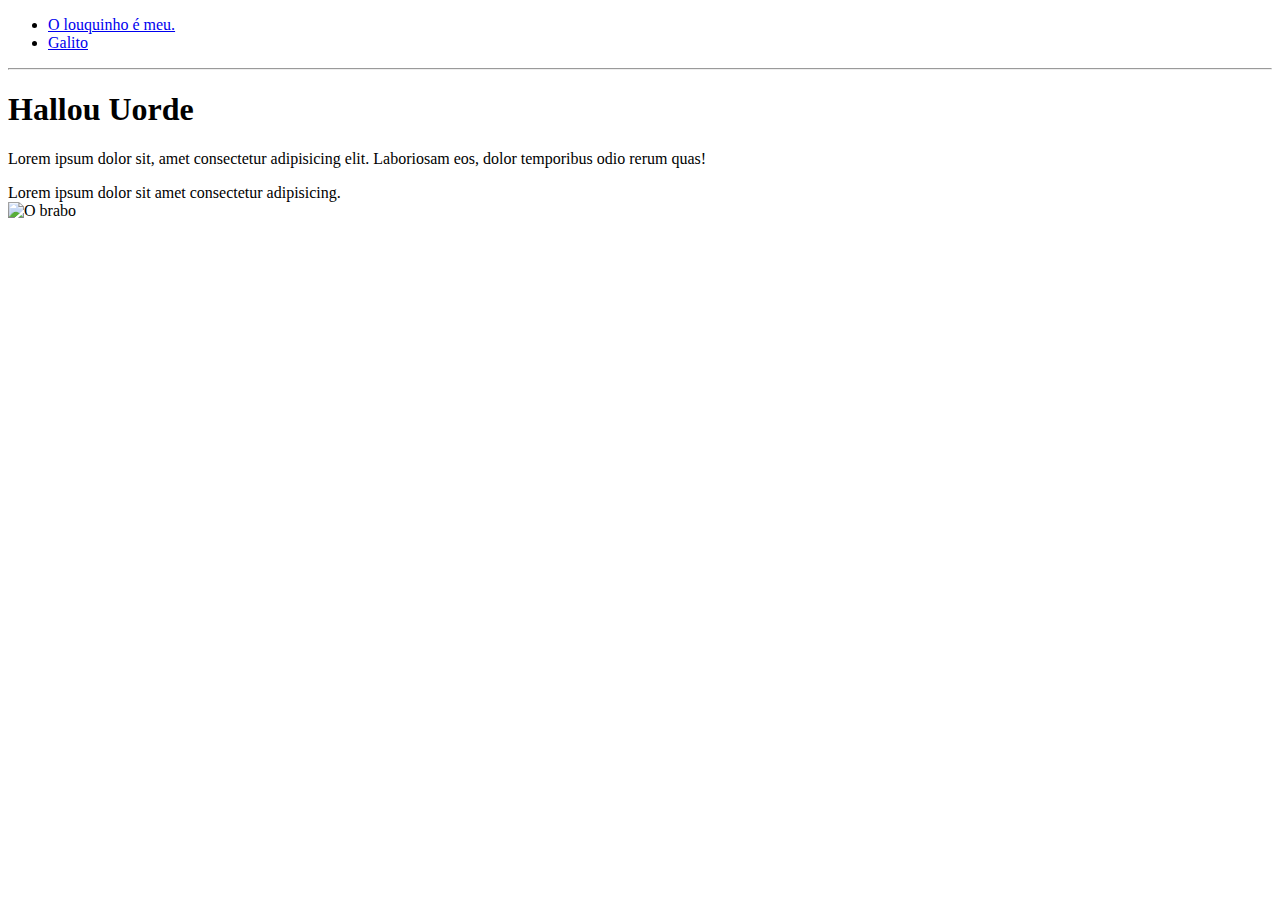
==== hellow/index.html @ 642816e5 "add index" ====
<!DOCTYPE html>
<html lang="pt-br">
<head>
    <meta charset="UTF-8">
    <meta http-equiv="X-UA-Compatible" content="IE=edge">
    <meta name="viewport" content="width=device-width, initial-scale=1.0">
    <title>Document</title>
</head>

<body>
    <div>
        <ul>
            <li>
                <a href="https://i.ytimg.com/vi/0ZWRep7hXk8/hqdefault.jpg">O louquinho é meu.</a>
            </li>
            <li><a href="https://i.ytimg.com/vi/MczeWcHUXrU/mqdefault.jpg">Galito</a></li>
        </ul>
        <hr>
    </div>
    <div>
    <h1>Hallou Uorde</h1>
    
    <p>Lorem ipsum dolor sit, amet consectetur adipisicing elit. Laboriosam eos, dolor temporibus odio rerum quas!</p>

   <span>Lorem ipsum dolor sit amet consectetur adipisicing.</span> 
   <br>
</div> 
<div>
        <img src="https://pa1.narvii.com/6230/3f045812c56a0c30565139aa8c14ab3766ef7435_hq.gif" alt="O brabo">
    </div> 
</body>
</html>
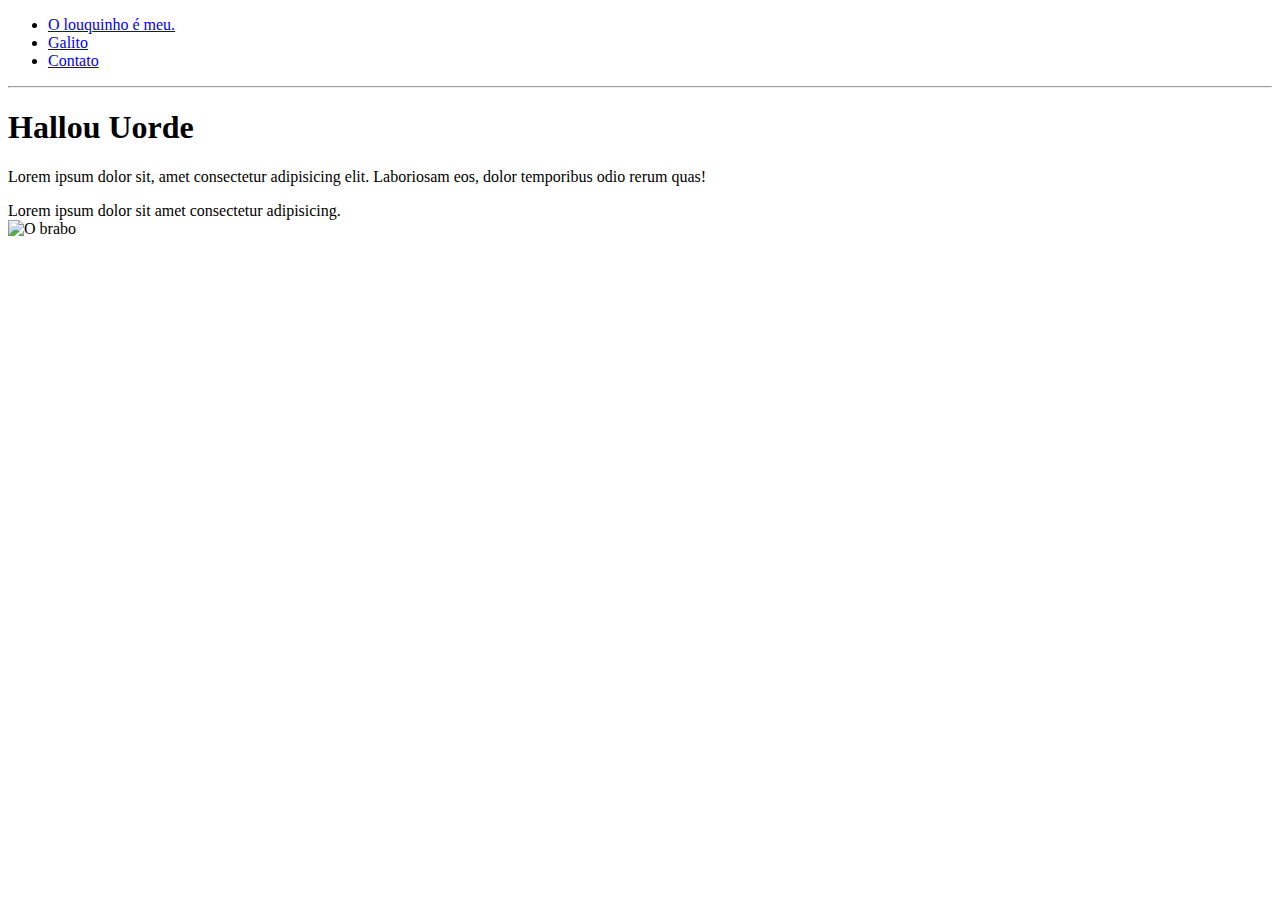
==== commit b956ef27: "add contato com video do youtube" ====
--- a/hellow/index.html
+++ b/hellow/index.html
@@ -4,16 +4,20 @@
     <meta charset="UTF-8">
     <meta http-equiv="X-UA-Compatible" content="IE=edge">
     <meta name="viewport" content="width=device-width, initial-scale=1.0">
-    <title>Document</title>
+    <title>Zoas</title>
 </head>
 
 <body>
     <div>
         <ul>
             <li>
+                
                 <a href="https://i.ytimg.com/vi/0ZWRep7hXk8/hqdefault.jpg">O louquinho é meu.</a>
             </li>
-            <li><a href="https://i.ytimg.com/vi/MczeWcHUXrU/mqdefault.jpg">Galito</a></li>
+            <li><a href="https://i.ytimg.com/vi/MczeWcHUXrU/mqdefault.jpg">Galito</a>
+            </li>
+            <li><a  href="contato.html">Contato</a></li>
+
         </ul>
         <hr>
     </div>
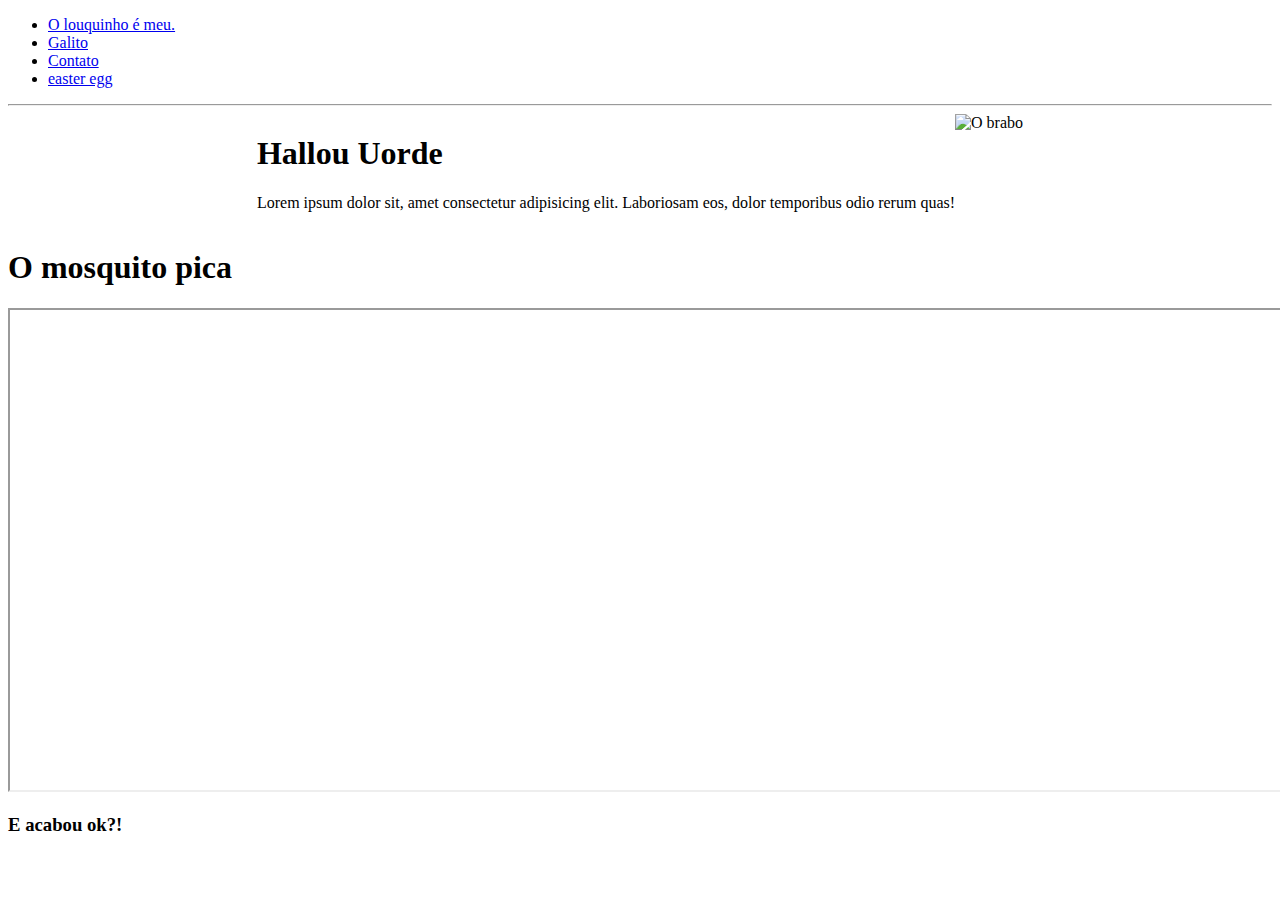
==== commit 03f3a7ac: "add css" ====
--- a/hellow/index.html
+++ b/hellow/index.html
@@ -4,6 +4,7 @@
     <meta charset="UTF-8">
     <meta http-equiv="X-UA-Compatible" content="IE=edge">
     <meta name="viewport" content="width=device-width, initial-scale=1.0">
+    <link rel="stylesheet" href="/assets/css/style.css">
     <title>Zoas</title>
 </head>
 
@@ -11,26 +12,37 @@
     <div>
         <ul>
             <li>
-                
-                <a href="https://i.ytimg.com/vi/0ZWRep7hXk8/hqdefault.jpg">O louquinho é meu.</a>
-            </li>
-            <li><a href="https://i.ytimg.com/vi/MczeWcHUXrU/mqdefault.jpg">Galito</a>
-            </li>
-            <li><a  href="contato.html">Contato</a></li>
+                <a href="https://i.ytimg.com/vi/0ZWRep7hXk8/hqdefault.jpg">O louquinho é meu.</a></li>
 
+                <li><a href="https://i.ytimg.com/vi/MczeWcHUXrU/mqdefault.jpg">Galito</a></li>
+
+                <li><a  href="contato.html">Contato</a></li>
+
+                <li> <a href="easteregg.html"> easter egg</a> </li>
         </ul>
         <hr>
     </div>
+
+    <div class="container">
+        <div>
+
+            <h1>Hallou Uorde</h1>
+    
+            <p>Lorem ipsum dolor sit, amet consectetur adipisicing elit. Laboriosam eos, dolor temporibus odio rerum quas!</p>
+
+        </div> 
+        <div>
+            <img src="https://pa1.narvii.com/6230/3f045812c56a0c30565139aa8c14ab3766ef7435_hq.gif" alt="O brabo">
+        </div> 
+    </div>
+
     <div>
-    <h1>Hallou Uorde</h1>
-    
-    <p>Lorem ipsum dolor sit, amet consectetur adipisicing elit. Laboriosam eos, dolor temporibus odio rerum quas!</p>
+        <h1>O mosquito pica</h1>
+        <iframe width="1340" height="480" src="https://www.youtube.com/embed/z-p95IrU_4Y" title="YouTube video player" frameborder="5" allow="accelerometer; autoplay; clipboard-write; encrypted-media; gyroscope; picture-in-picture" all.owfullscreen></iframe>
+    </div>
 
-   <span>Lorem ipsum dolor sit amet consectetur adipisicing.</span> 
-   <br>
-</div> 
-<div>
-        <img src="https://pa1.narvii.com/6230/3f045812c56a0c30565139aa8c14ab3766ef7435_hq.gif" alt="O brabo">
-    </div> 
 </body>
+<footer>
+    <h3>E acabou ok?!</h3>
+</footer>
 </html>--- a/assets/css/style.css
+++ b/assets/css/style.css
@@ -0,0 +1,7 @@
+/*pag1*/
+
+.container{
+    display: flex;
+    flex-flow: row wrap;
+    justify-content: center;
+}